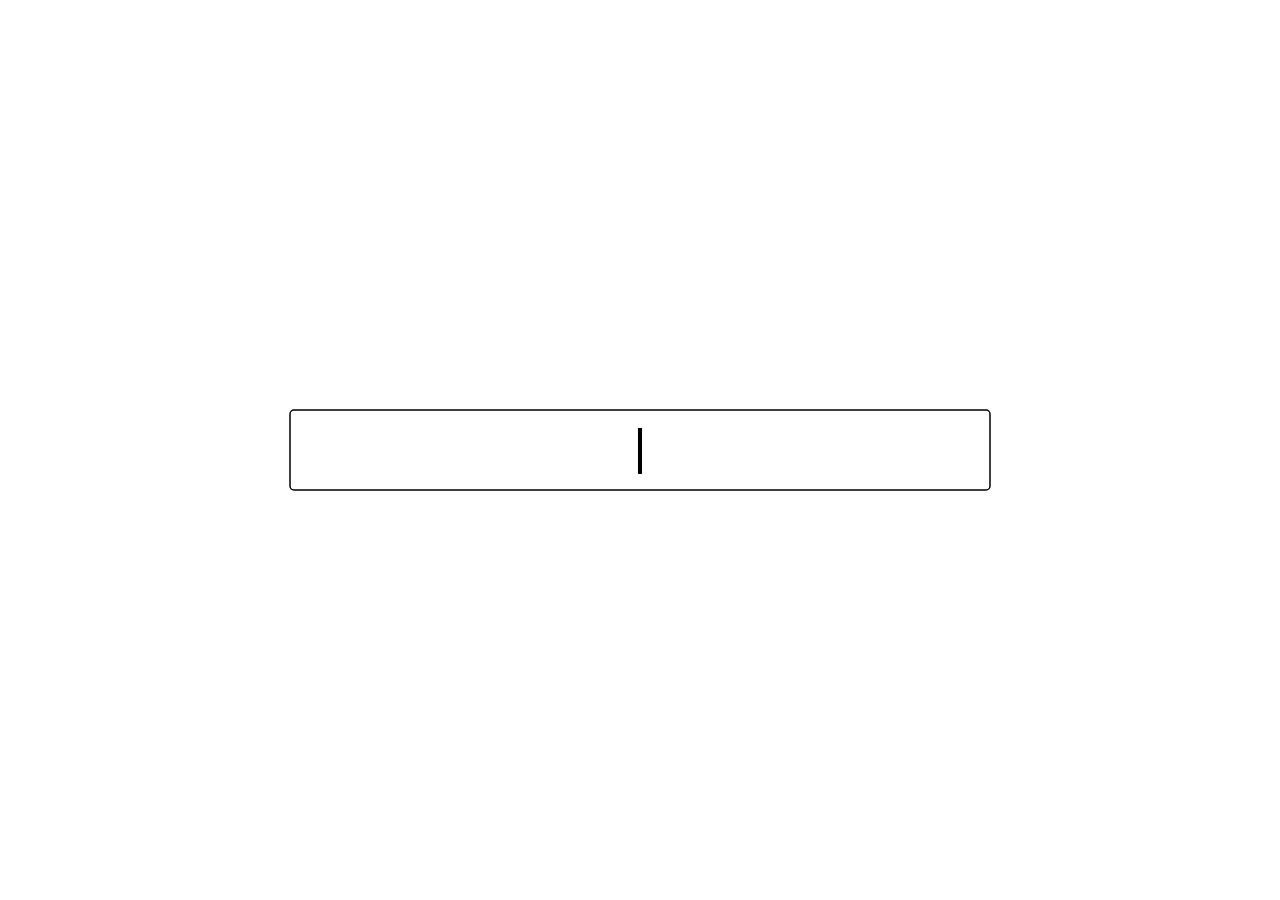
==== Week folders/WK 10/index.html @ b543379e "website1" ====
<!DOCTYPE html>
<html lang="en">
  <head>
    <meta charset="utf-8" />
    <meta name="viewport" content="width=device-width, initial-scale=1.0">

    <title>Sketch</title>

    <link rel="stylesheet" type="text/css" href="style.css">

    <script src="libraries/p5.min.js"></script>
    <script src="libraries/p5.sound.min.js"></script>
  </head>

  <body>
    <script src="sketch.js"></script>
  </body>
</html>
---- Week folders/WK 10/style.css ----
html, body {
  margin: 0;
  padding: 0;
}

canvas {
  display: block;
}
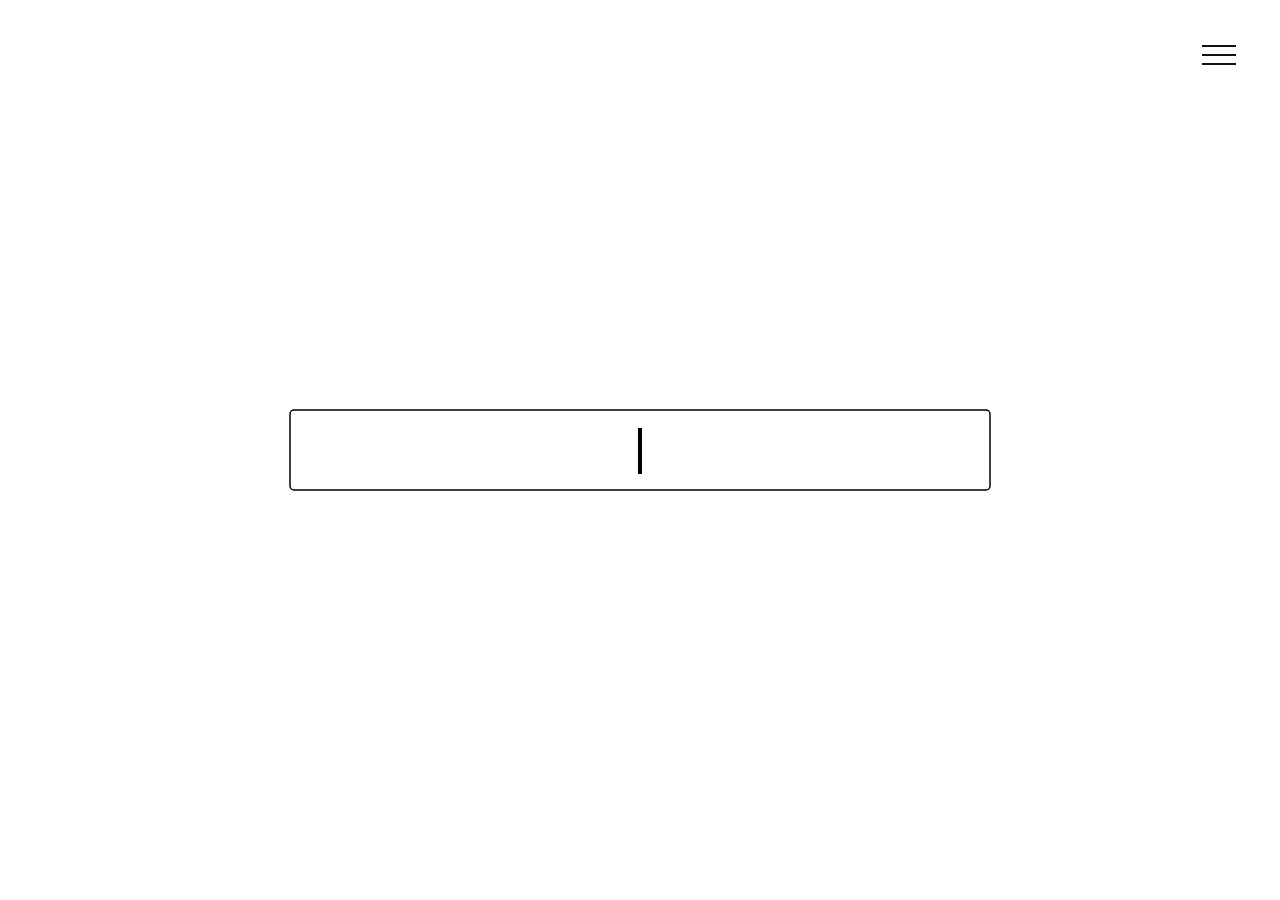
==== commit 68dfad86: "Interactive Computing" ====
--- a/Week folders/WK 10/index.html
+++ b/Week folders/WK 10/index.html
@@ -7,6 +7,7 @@
     <title>Sketch</title>
 
     <link rel="stylesheet" type="text/css" href="style.css">
+    <link rel="stylesheet" type="text/css" href="../../site-menu.css">
 
     <script src="libraries/p5.min.js"></script>
     <script src="libraries/p5.sound.min.js"></script>
@@ -14,5 +15,6 @@
 
   <body>
     <script src="sketch.js"></script>
+    <script src="../../site-menu.js" data-base="../../"></script>
   </body>
 </html>
--- a/site-menu.css
+++ b/site-menu.css
@@ -0,0 +1,108 @@
+* {
+  box-sizing: border-box;
+}
+
+a {
+  color: inherit;
+}
+
+.site-menu-button {
+  position: fixed;
+  top: 45px;
+  right: 36px;
+  z-index: 1001;
+  display: grid;
+  gap: 7px;
+  width: 42px;
+  padding: 0;
+  border: 0;
+  background: transparent;
+  cursor: pointer;
+}
+
+.site-menu-button span {
+  display: block;
+  width: 34px;
+  height: 2px;
+  background: #111;
+  transform-origin: center;
+  transition: transform 220ms ease, opacity 220ms ease;
+}
+
+.site-menu-button[aria-expanded="true"] span:nth-child(1) {
+  transform: translateY(9px) rotate(45deg);
+}
+
+.site-menu-button[aria-expanded="true"] span:nth-child(2) {
+  opacity: 0;
+}
+
+.site-menu-button[aria-expanded="true"] span:nth-child(3) {
+  transform: translateY(-9px) rotate(-45deg);
+}
+
+.site-project-panel {
+  position: fixed;
+  top: 0;
+  right: 0;
+  z-index: 1000;
+  display: flex;
+  flex-direction: column;
+  gap: 19px;
+  width: min(268px, 78vw);
+  min-height: 100vh;
+  padding: 54px 28px;
+  background: white;
+  color: #111;
+  font-family: Inter, Arial, Helvetica, sans-serif;
+  transform: translateX(100%);
+  transition: transform 260ms ease;
+}
+
+.site-project-panel.is-open {
+  transform: translateX(0);
+}
+
+.site-project-link {
+  color: #111;
+  font-size: 20px;
+  font-weight: 400;
+  line-height: 1.25;
+  text-decoration: none;
+  text-transform: capitalize;
+  opacity: 0;
+  pointer-events: none;
+  transition: opacity 180ms ease;
+}
+
+.site-project-panel.is-open .site-project-link {
+  opacity: 1;
+  pointer-events: auto;
+}
+
+.site-project-link:hover {
+  text-decoration: underline;
+  text-underline-offset: 4px;
+}
+
+.site-project-link:focus-visible {
+  outline: 3px solid #111;
+  outline-offset: 4px;
+}
+
+@media (max-width: 780px) {
+  .site-menu-button {
+    top: 26px;
+    right: 26px;
+  }
+
+  .site-project-panel {
+    padding: 72px 28px 32px;
+  }
+}
+
+@media (max-width: 460px) {
+  .site-project-link {
+    font-size: 18px;
+  }
+}
